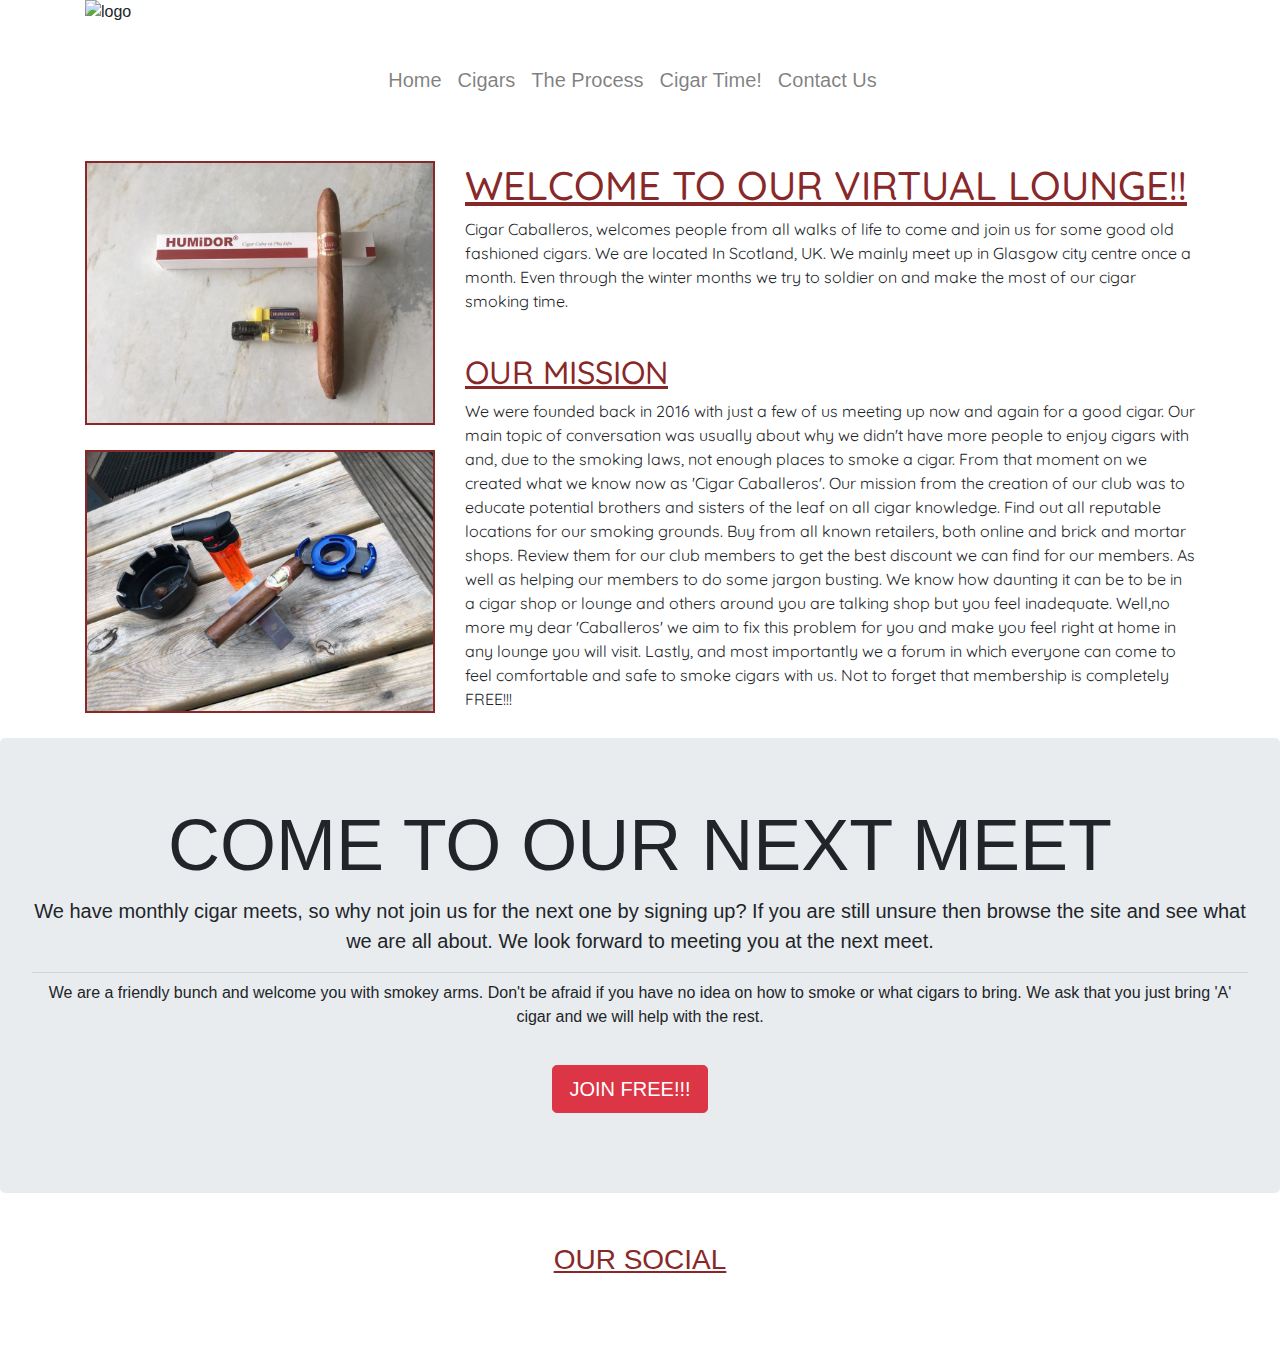
==== index.html @ bd671f3d "Took away the active class on the navbar." ====
<!DOCTYPE html>
<html lang="en">
<head>
    <meta charset="UTF-8">
    <meta name="viewport" content="width=device-width, initial-scale=1.0">
    <meta http-equiv="X-UA-Compatible" content="ie=edge">
    <link rel="stylesheet" href="https://stackpath.bootstrapcdn.com/bootstrap/4.4.1/css/bootstrap.min.css" integrity="sha384-Vkoo8x4CGsO3+Hhxv8T/Q5PaXtkKtu6ug5TOeNV6gBiFeWPGFN9MuhOf23Q9Ifjh" crossorigin="anonymous">
    <link rel="stylesheet" href="assets/css/style.css" type="text/css" />
    <link rel="icon" type="image/x-icon" href="/assets/images/favicon.ico">
    <title>Cigar Caballeros</title>
    </head>

<body>

    <header>
        <div class="container">
            <img src="/assets/images/cab-logo.jpg" class="img-fluid logo" alt="logo">
            <div class="container nav">
                <nav class="navbar navbar-expand-lg navbar-light">
                    <button class="navbar-toggler navbar-toggler-right" type="button" data-toggle="collapse" data-target="#navbarToggler" aria-controls="navbarToggler" aria-expanded="false" aria-label="Toggle navigation">
                        <span class="navbar-toggler-icon"></span>
                    </button>
                <div class="collapse navbar-collapse" id="navbarToggler">
                    <ul class="navbar-nav mr-auto mt-2 mt-md-0">
                        <li class="nav-item">
                            <a class="nav-link" href="index.html">Home</a>
                        </li>
                        <li class="nav-item">
                            <a class="nav-link" href="cigars.html">Cigars</a>
                        </li>
                        <li class="nav-item">
                            <a class="nav-link" href="theprocess.html">The Process</a>
                        </li>
                        <li class="nav-item">
                            <a class="nav-link" href="cigartime.html">Cigar Time!</a>
                        </li>
                        <li class="nav-item">
                            <a class="nav-link" href="contactus.html">Contact Us</a>
                        </li>
                    </ul>
                </div>
                </nav>
            </div>
        </div>
    </header>

    <section>
        <div class="container">
            <div class="row section-space">
                <div class="col-4">
                    <img src="/assets/images/cuban02.jpg" class="img-fluid img" alt="Cuban Cigar 02">
                    <img src="/assets/images/nw01.jpg" class="img-fluid img" alt="New World Cigar 01">
                </div>
                <div class="col-8">
                    <h1 class="head-color">WELCOME TO OUR VIRTUAL LOUNGE!!</h1>
                    <p>Cigar Caballeros, welcomes people from all walks of life to come and join us for some good old fashioned 
                    cigars. We are located In Scotland, UK. We mainly meet up in Glasgow city centre once a month. Even through
                    the winter months we try to soldier on and make the most of our cigar smoking time.
                    </p>
                    <br>
                    <h2 class="head-color">OUR MISSION</h2>
                    <p>We were founded back in 2016 with just a few of us meeting up now and again for a good cigar.
                    Our main topic of conversation was usually about why we didn't have more people to enjoy cigars with and, 
                    due to the smoking laws, not enough places to smoke a cigar. From that moment on we created what we know now
                    as 'Cigar Caballeros'. Our mission from the creation of our club was to educate potential brothers and sisters 
                    of the leaf on all cigar knowledge. Find out all reputable locations for our smoking grounds. Buy from all 
                    known retailers, both online and brick and mortar shops. Review them for our club members to get the best
                    discount we can find for our members. As well as helping our members to do some jargon busting. We know how 
                    daunting it can be to be in a cigar shop or lounge and others around you are talking shop but you feel inadequate.
                    Well,no more my dear 'Caballeros' we aim to fix this problem for you and make you feel right at home in any lounge
                    you will visit. Lastly, and most importantly we a forum in which everyone can come to feel comfortable and safe
                    to smoke cigars with us. Not to forget that membership is completely FREE!!! </p>
                </div>
            </div>
        </div>

        <div class="jumbotron">
            <h1 class="display-3">COME TO OUR NEXT MEET</h1>
            <p class="lead">We have monthly cigar meets, so why not join us for the next one by signing up? If you
            are still unsure then browse the site and see what we are all about. We look forward to meeting you at
            the next meet.</p>
                <hr class="my-2">
            <p>We are a friendly bunch and welcome you with smokey arms. Don't be afraid if you have no idea on how to 
            smoke or what cigars to bring. We ask that you just bring 'A' cigar and we will help with the rest.</p>
            <p class="lead">
            <a class="btn btn-danger btn-lg" href="cigartime.html" role="button">JOIN FREE!!!</a>
            </p>
        </div>

    </section>

    <footer class="center">
            <h3 class="head-color">OUR SOCIAL</h3>
            <span class="d-md-inline-block"><a href="http://www.facebook.com" target="_blank"><i class="fab fa-facebook-square"></i></a></span>
            <span class="d-md-inline-block"><a href="http://www.twitter.com" target="_blank"><i class="fab fa-instagram-square"></i></a></span>
            <span class="d-md-inline-block"><a href="http://www.instagram.com" target="_blank"><i class="fab fa-twitter-square"></i></a></span>
            <span class="d-md-inline-block"><a href="whatsapp.html"><i class="fab fa-whatsapp-square"></i></a></span>
    </footer>

<script src="https://code.jquery.com/jquery-3.4.1.slim.min.js" integrity="sha384-J6qa4849blE2+poT4WnyKhv5vZF5SrPo0iEjwBvKU7imGFAV0wwj1yYfoRSJoZ+n" crossorigin="anonymous"></script>
<script src="https://cdn.jsdelivr.net/npm/popper.js@1.16.0/dist/umd/popper.min.js" integrity="sha384-Q6E9RHvbIyZFJoft+2mJbHaEWldlvI9IOYy5n3zV9zzTtmI3UksdQRVvoxMfooAo" crossorigin="anonymous"></script>
<script src="https://stackpath.bootstrapcdn.com/bootstrap/4.4.1/js/bootstrap.min.js" integrity="sha384-wfSDF2E50Y2D1uUdj0O3uMBJnjuUD4Ih7YwaYd1iqfktj0Uod8GCExl3Og8ifwB6" crossorigin="anonymous"></script>
<script src="https://stackpath.bootstrapcdn.com/bootstrap/4.4.1/js/bootstrap.min.js" integrity="sha384-wfSDF2E50Y2D1uUdj0O3uMBJnjuUD4Ih7YwaYd1iqfktj0Uod8GCExl3Og8ifwB6" crossorigin="anonymous"></script>
<script src="https://kit.fontawesome.com/d7eb06450d.js" crossorigin="anonymous"></script>
</body>
</html>
---- assets/css/style.css ----
@import url('https://fonts.googleapis.com/css?family=Quicksand&display=swap:100,200,300,400,500,600,700,800,900|Rubik:100,200,300,400,500,600,700,800,900');

/* -- HEADER CSS -- */

.nav {
    display: flex;
    justify-content: center;
    list-style: none;
}

.nav-link {
    color: #882828;
    font-size: 20px;
}

.logo {
    margin-bottom: 25px;
}

.head-color {
    color: #882828;
    text-decoration: underline;
}

/* -- Section CSS -- */

.img {
    border: solid 2px #882828;
    margin-bottom: 25px;
}

.section-space {
    margin-top: 50px;
    font-family: "Quicksand", sans-serif;
}

.jumbotron {
    text-align: center;
}

.ct-mid {
    text-align: center;
}

.form-group {
    width: 50%; 
    margin-left: auto;
    margin-right: auto;
    padding: 5px;
    border: 1px solid #000;
    
}

.btn {
    margin-top: 20px;
    margin-right: 20px;
}

.textbox {
    height: 200px;
}

.hero {
    margin-left: auto;
    margin-right: auto;
}

/* -- Footer CSS -- */

.foot {
    text-align: center;
}

.center {
    text-align: center;
    margin: 50px;
}

.d-md-inline-block {
    font-size: 50px;
    padding: 15px;
}

.fab {
    color: #882828;
}
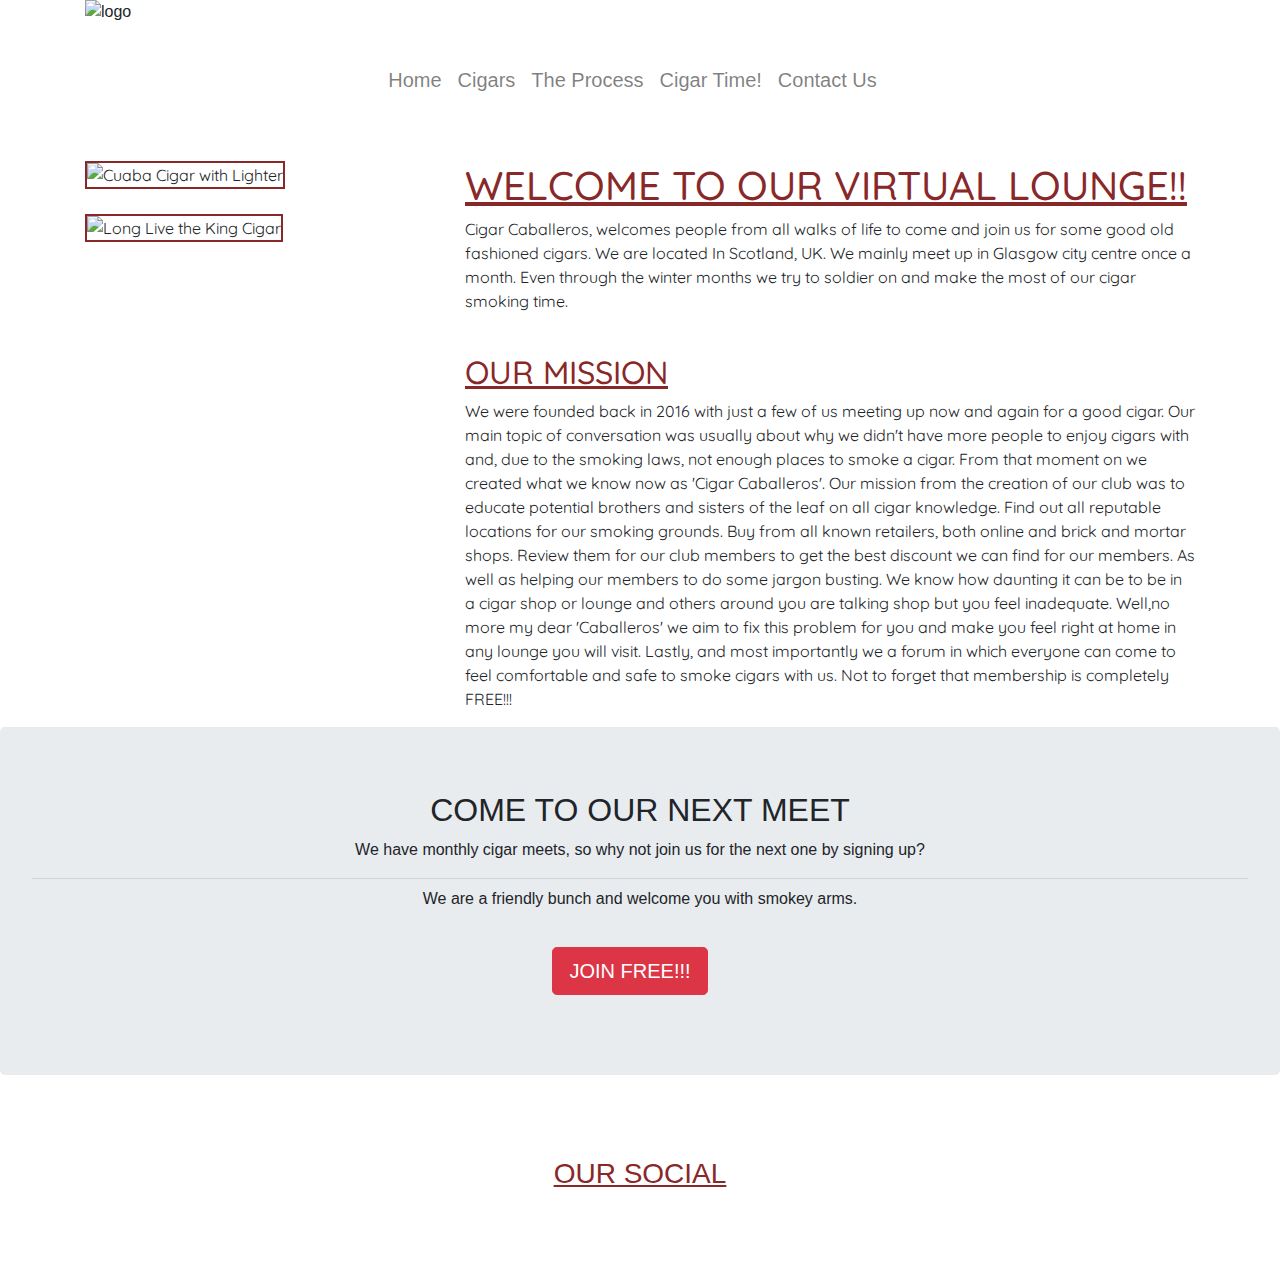
==== commit dd08d257: "Fixed images" ====
--- a/index.html
+++ b/index.html
@@ -1,20 +1,25 @@
 <!DOCTYPE html>
 <html lang="en">
+<!-- Head Tags -->
 <head>
+    <!-- Meta Tags -->
     <meta charset="UTF-8">
     <meta name="viewport" content="width=device-width, initial-scale=1.0">
     <meta http-equiv="X-UA-Compatible" content="ie=edge">
+    <!-- Link Tags -->
     <link rel="stylesheet" href="https://stackpath.bootstrapcdn.com/bootstrap/4.4.1/css/bootstrap.min.css" integrity="sha384-Vkoo8x4CGsO3+Hhxv8T/Q5PaXtkKtu6ug5TOeNV6gBiFeWPGFN9MuhOf23Q9Ifjh" crossorigin="anonymous">
     <link rel="stylesheet" href="assets/css/style.css" type="text/css" />
-    <link rel="icon" type="image/x-icon" href="/assets/images/favicon.ico">
+    <link rel="icon" type="image/x-icon" href="assets/images/favicon.ico">
     <title>Cigar Caballeros</title>
-    </head>
-
+</head>
+<!-- Body Tags -->
 <body>
-
+    <!-- Site Header -->
     <header>
         <div class="container">
-            <img src="/assets/images/cab-logo.jpg" class="img-fluid logo" alt="logo">
+            <!-- Site Logo -->
+            <img src="assets/images/logo.jpg" class="img-fluid logo" alt="logo">
+            <!-- Navigarion Bar with Toggler -->
             <div class="container nav">
                 <nav class="navbar navbar-expand-lg navbar-light">
                     <button class="navbar-toggler navbar-toggler-right" type="button" data-toggle="collapse" data-target="#navbarToggler" aria-controls="navbarToggler" aria-expanded="false" aria-label="Toggle navigation">
@@ -22,6 +27,7 @@
                     </button>
                 <div class="collapse navbar-collapse" id="navbarToggler">
                     <ul class="navbar-nav mr-auto mt-2 mt-md-0">
+                        <!-- Navigation Links -->
                         <li class="nav-item">
                             <a class="nav-link" href="index.html">Home</a>
                         </li>
@@ -43,15 +49,17 @@
             </div>
         </div>
     </header>
-
+    <!-- Site Section (Main Body) -->
     <section>
+        <!-- Images on left side of page -->
         <div class="container">
             <div class="row section-space">
-                <div class="col-4">
-                    <img src="/assets/images/cuban02.jpg" class="img-fluid img" alt="Cuban Cigar 02">
-                    <img src="/assets/images/nw01.jpg" class="img-fluid img" alt="New World Cigar 01">
+                <div class="col-md-4">
+                    <img src="assets/images/cuaba-cigar.jpg" class="img-fluid img" alt="Cuaba Cigar with Lighter">
+                    <img src="assets/images/king.jpg" class="img-fluid img" alt="Long Live the King Cigar">
                 </div>
-                <div class="col-8">
+                <!-- Company Information -->
+                <div class="col-md-8">
                     <h1 class="head-color">WELCOME TO OUR VIRTUAL LOUNGE!!</h1>
                     <p>Cigar Caballeros, welcomes people from all walks of life to come and join us for some good old fashioned 
                     cigars. We are located In Scotland, UK. We mainly meet up in Glasgow city centre once a month. Even through
@@ -73,34 +81,35 @@
                 </div>
             </div>
         </div>
-
-        <div class="jumbotron">
-            <h1 class="display-3">COME TO OUR NEXT MEET</h1>
-            <p class="lead">We have monthly cigar meets, so why not join us for the next one by signing up? If you
-            are still unsure then browse the site and see what we are all about. We look forward to meeting you at
-            the next meet.</p>
-                <hr class="my-2">
-            <p>We are a friendly bunch and welcome you with smokey arms. Don't be afraid if you have no idea on how to 
-            smoke or what cigars to bring. We ask that you just bring 'A' cigar and we will help with the rest.</p>
-            <p class="lead">
-            <a class="btn btn-danger btn-lg" href="cigartime.html" role="button">JOIN FREE!!!</a>
-            </p>
+        <!-- Jumbotron for main page. -->
+        <div class="row">
+            <div class="col-md-12">
+                <div class="jumbotron">
+                    <h2>COME TO OUR NEXT MEET</h2>
+                    <p>We have monthly cigar meets, so why not join us for the next one by signing up?</p>
+                        <hr class="my-2">
+                    <p>We are a friendly bunch and welcome you with smokey arms.</p>
+                    <p class="lead">
+                    <a class="btn btn-danger btn-lg" href="cigartime.html" role="button">JOIN FREE!!!</a>
+                    </p>
+                </div>
+            </div>
         </div>
-
+        
     </section>
-
+    <!-- Social Media Icons and Links -->
     <footer class="center">
             <h3 class="head-color">OUR SOCIAL</h3>
             <span class="d-md-inline-block"><a href="http://www.facebook.com" target="_blank"><i class="fab fa-facebook-square"></i></a></span>
-            <span class="d-md-inline-block"><a href="http://www.twitter.com" target="_blank"><i class="fab fa-instagram-square"></i></a></span>
-            <span class="d-md-inline-block"><a href="http://www.instagram.com" target="_blank"><i class="fab fa-twitter-square"></i></a></span>
+            <span class="d-md-inline-block"><a href="http://www.instagram.com" target="_blank"><i class="fab fa-instagram-square"></i></a></span>
+            <span class="d-md-inline-block"><a href="http://www.twitter.com" target="_blank"><i class="fab fa-twitter-square"></i></a></span>
             <span class="d-md-inline-block"><a href="whatsapp.html"><i class="fab fa-whatsapp-square"></i></a></span>
-    </footer>
-
-<script src="https://code.jquery.com/jquery-3.4.1.slim.min.js" integrity="sha384-J6qa4849blE2+poT4WnyKhv5vZF5SrPo0iEjwBvKU7imGFAV0wwj1yYfoRSJoZ+n" crossorigin="anonymous"></script>
-<script src="https://cdn.jsdelivr.net/npm/popper.js@1.16.0/dist/umd/popper.min.js" integrity="sha384-Q6E9RHvbIyZFJoft+2mJbHaEWldlvI9IOYy5n3zV9zzTtmI3UksdQRVvoxMfooAo" crossorigin="anonymous"></script>
-<script src="https://stackpath.bootstrapcdn.com/bootstrap/4.4.1/js/bootstrap.min.js" integrity="sha384-wfSDF2E50Y2D1uUdj0O3uMBJnjuUD4Ih7YwaYd1iqfktj0Uod8GCExl3Og8ifwB6" crossorigin="anonymous"></script>
-<script src="https://stackpath.bootstrapcdn.com/bootstrap/4.4.1/js/bootstrap.min.js" integrity="sha384-wfSDF2E50Y2D1uUdj0O3uMBJnjuUD4Ih7YwaYd1iqfktj0Uod8GCExl3Og8ifwB6" crossorigin="anonymous"></script>
-<script src="https://kit.fontawesome.com/d7eb06450d.js" crossorigin="anonymous"></script>
+ </footer>
+    <!-- Script Tags -->
+    <script src="https://code.jquery.com/jquery-3.4.1.slim.min.js" integrity="sha384-J6qa4849blE2+poT4WnyKhv5vZF5SrPo0iEjwBvKU7imGFAV0wwj1yYfoRSJoZ+n" crossorigin="anonymous"></script>
+    <script src="https://cdn.jsdelivr.net/npm/popper.js@1.16.0/dist/umd/popper.min.js" integrity="sha384-Q6E9RHvbIyZFJoft+2mJbHaEWldlvI9IOYy5n3zV9zzTtmI3UksdQRVvoxMfooAo" crossorigin="anonymous"></script>
+    <script src="https://stackpath.bootstrapcdn.com/bootstrap/4.4.1/js/bootstrap.min.js" integrity="sha384-wfSDF2E50Y2D1uUdj0O3uMBJnjuUD4Ih7YwaYd1iqfktj0Uod8GCExl3Og8ifwB6" crossorigin="anonymous"></script>
+    <script src="https://stackpath.bootstrapcdn.com/bootstrap/4.4.1/js/bootstrap.min.js" integrity="sha384-wfSDF2E50Y2D1uUdj0O3uMBJnjuUD4Ih7YwaYd1iqfktj0Uod8GCExl3Og8ifwB6" crossorigin="anonymous"></script>
+    <script src="https://kit.fontawesome.com/d7eb06450d.js" crossorigin="anonymous"></script>
 </body>
 </html>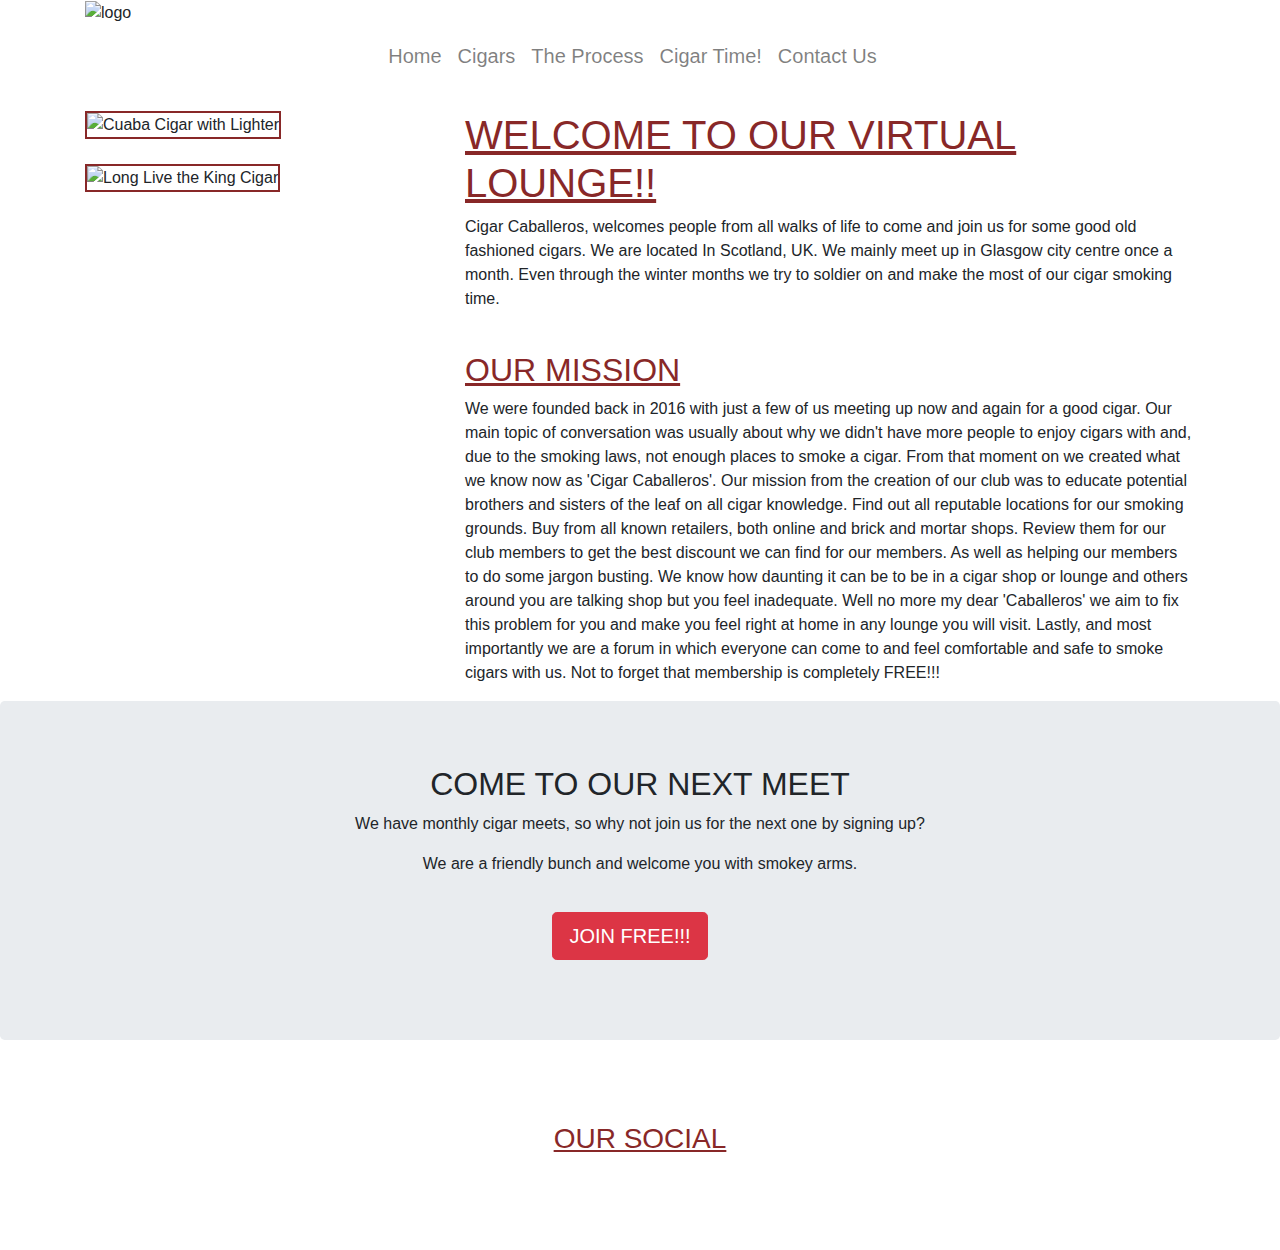
==== commit a4371696: "Re-designed jumbo tron on this page." ====
--- a/index.html
+++ b/index.html
@@ -18,8 +18,9 @@
     <header>
         <div class="container">
             <!-- Site Logo -->
-            <img src="assets/images/logo.jpg" class="img-fluid logo" alt="logo">
-            <!-- Navigarion Bar with Toggler -->
+            <img src="assets/images/logo.jpg" class="img-fluid" alt="logo">
+            <br>
+            <!-- Navigation Bar with Toggler -->
             <div class="container nav">
                 <nav class="navbar navbar-expand-lg navbar-light">
                     <button class="navbar-toggler navbar-toggler-right" type="button" data-toggle="collapse" data-target="#navbarToggler" aria-controls="navbarToggler" aria-expanded="false" aria-label="Toggle navigation">
@@ -48,12 +49,13 @@
                 </nav>
             </div>
         </div>
+        <br>
     </header>
     <!-- Site Section (Main Body) -->
-    <section>
+    <section class="font">
         <!-- Images on left side of page -->
         <div class="container">
-            <div class="row section-space">
+            <div class="row">
                 <div class="col-md-4">
                     <img src="assets/images/cuaba-cigar.jpg" class="img-fluid img" alt="Cuaba Cigar with Lighter">
                     <img src="assets/images/king.jpg" class="img-fluid img" alt="Long Live the King Cigar">
@@ -61,41 +63,40 @@
                 <!-- Company Information -->
                 <div class="col-md-8">
                     <h1 class="head-color">WELCOME TO OUR VIRTUAL LOUNGE!!</h1>
-                    <p>Cigar Caballeros, welcomes people from all walks of life to come and join us for some good old fashioned 
-                    cigars. We are located In Scotland, UK. We mainly meet up in Glasgow city centre once a month. Even through
-                    the winter months we try to soldier on and make the most of our cigar smoking time.
-                    </p>
-                    <br>
+                        <p>Cigar Caballeros, welcomes people from all walks of life to come and join us for some good old fashioned 
+                        cigars. We are located In Scotland, UK. We mainly meet up in Glasgow city centre once a month. Even through
+                        the winter months we try to soldier on and make the most of our cigar smoking time.
+                        </p>
+                            <br>
                     <h2 class="head-color">OUR MISSION</h2>
-                    <p>We were founded back in 2016 with just a few of us meeting up now and again for a good cigar.
-                    Our main topic of conversation was usually about why we didn't have more people to enjoy cigars with and, 
-                    due to the smoking laws, not enough places to smoke a cigar. From that moment on we created what we know now
-                    as 'Cigar Caballeros'. Our mission from the creation of our club was to educate potential brothers and sisters 
-                    of the leaf on all cigar knowledge. Find out all reputable locations for our smoking grounds. Buy from all 
-                    known retailers, both online and brick and mortar shops. Review them for our club members to get the best
-                    discount we can find for our members. As well as helping our members to do some jargon busting. We know how 
-                    daunting it can be to be in a cigar shop or lounge and others around you are talking shop but you feel inadequate.
-                    Well,no more my dear 'Caballeros' we aim to fix this problem for you and make you feel right at home in any lounge
-                    you will visit. Lastly, and most importantly we a forum in which everyone can come to feel comfortable and safe
-                    to smoke cigars with us. Not to forget that membership is completely FREE!!! </p>
+                        <p>We were founded back in 2016 with just a few of us meeting up now and again for a good cigar.
+                        Our main topic of conversation was usually about why we didn't have more people to enjoy cigars with and, 
+                        due to the smoking laws, not enough places to smoke a cigar. From that moment on we created what we know now
+                        as 'Cigar Caballeros'. Our mission from the creation of our club was to educate potential brothers and sisters 
+                        of the leaf on all cigar knowledge. Find out all reputable locations for our smoking grounds. Buy from all 
+                        known retailers, both online and brick and mortar shops. Review them for our club members to get the best
+                        discount we can find for our members. As well as helping our members to do some jargon busting. We know how 
+                        daunting it can be to be in a cigar shop or lounge and others around you are talking shop but you feel inadequate.
+                        Well no more my dear 'Caballeros' we aim to fix this problem for you and make you feel right at home in any lounge
+                        you will visit. Lastly, and most importantly we are a forum in which everyone can come to and feel comfortable and
+                        safe to smoke cigars with us. Not to forget that membership is completely FREE!!! 
+                        </p>
                 </div>
             </div>
         </div>
         <!-- Jumbotron for main page. -->
         <div class="row">
-            <div class="col-md-12">
+            <div class="col">
                 <div class="jumbotron">
-                    <h2>COME TO OUR NEXT MEET</h2>
+                    <h2 class="jumbo-color">COME TO OUR NEXT MEET</h2>
                     <p>We have monthly cigar meets, so why not join us for the next one by signing up?</p>
-                        <hr class="my-2">
                     <p>We are a friendly bunch and welcome you with smokey arms.</p>
                     <p class="lead">
                     <a class="btn btn-danger btn-lg" href="cigartime.html" role="button">JOIN FREE!!!</a>
                     </p>
                 </div>
             </div>
-        </div>
-        
+        </div>        
     </section>
     <!-- Social Media Icons and Links -->
     <footer class="center">
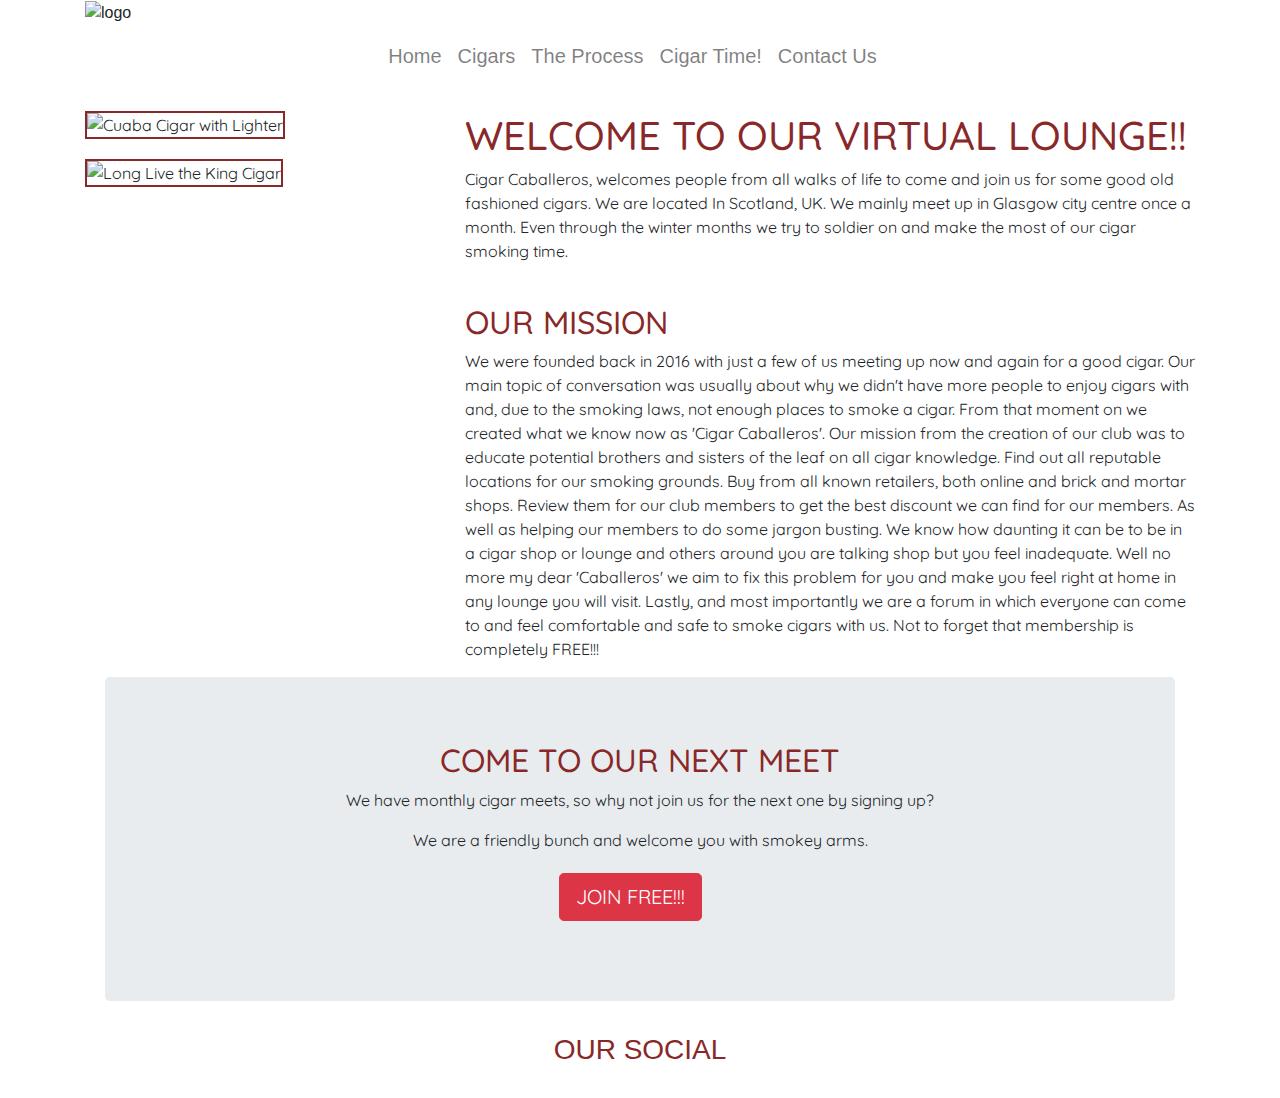
==== commit c629607b: "Resolved scroller issue on index.html and changed css code." ====
--- a/index.html
+++ b/index.html
@@ -85,7 +85,7 @@
             </div>
         </div>
         <!-- Jumbotron for main page. -->
-        <div class="row">
+        <div class="row jumbo-side">
             <div class="col">
                 <div class="jumbotron">
                     <h2 class="jumbo-color">COME TO OUR NEXT MEET</h2>
--- a/assets/css/style.css
+++ b/assets/css/style.css
@@ -1,6 +1,6 @@
 @import url('https://fonts.googleapis.com/css?family=Quicksand&display=swap:100,200,300,400,500,600,700,800,900|Rubik:100,200,300,400,500,600,700,800,900');
 
-/* -- HEADER CSS -- */
+/* -- HEADER CSS for all pages -- */
 
 .nav {
     display: flex;
@@ -13,59 +13,94 @@
     font-size: 20px;
 }
 
-.logo {
-    margin-bottom: 25px;
+.head-color {
+    color: #882828;
 }
 
-.head-color {
-    color: #882828;
-    text-decoration: underline;
-}
-
-/* -- Section CSS -- */
+/* -- Section CSS for all pages -- */
 
 .img {
     border: solid 2px #882828;
-    margin-bottom: 25px;
+    margin-bottom: 20px;
 }
 
-.section-space {
-    margin-top: 50px;
+.mid-cigar {
+  display: block;
+  margin-left: auto;
+  margin-right: auto;
+}
+
+.font {    
     font-family: "Quicksand", sans-serif;
 }
 
 .jumbotron {
     text-align: center;
+    padding-left: 40px;
+    padding-right: 40px;
+    margin-left: 90px;
+    margin-right: 90px;
+}
+
+.jumbo-side {
+    margin: 0px;
+}
+
+.jumbo-color {
+    color: #882828;
 }
 
 .ct-mid {
     text-align: center;
 }
 
-.form-group {
-    width: 50%; 
-    margin-left: auto;
-    margin-right: auto;
-    padding: 5px;
-    border: 1px solid #000;
-    
+@media (min-width: 992px) {
+    .center-form{
+    min-height: 240px;
+    margin: 0 auto;
+    max-width: 50%;
+    border: 1px solid #882828;
+    padding: 10px;
+    border-radius: 5px;     
+}
+}
+
+@media (min-width: 992px) {
+    .center-form-1{
+    min-height: 240px;
+    margin: 0 auto;
+    max-width: 50%;
+    border: 1px solid #882828;
+    padding: 50px;
+    border-radius: 5px;     
+}
+}
+
+@media (max-width: 992px) {
+    .jumbotron{
+    padding: 0px;
+    margin-left: 50px; 
+    margin-right: 50px;
+}
+}
+
+@media (max-width: 992px) {
+    .btn{
+    margin-bottom: 5px;
+}
 }
 
 .btn {
-    margin-top: 20px;
+    margin-top: 5px;
     margin-right: 20px;
 }
 
-.textbox {
-    height: 200px;
+.hero {
+    display: block;
+    margin: auto;
 }
 
-.hero {
-    margin-left: auto;
-    margin-right: auto;
-}
-
-/* -- Footer CSS -- */
+/* -- Footer CSS for all pages -- */
 
 .foot {
     text-align: center;
@@ -73,15 +108,17 @@
 
 .center {
     text-align: center;
-    margin: 50px;
 }
 
 .d-md-inline-block {
     font-size: 50px;
-    padding: 15px;
+    padding: 0 5px;
+}
+
+.social {
+    padding-top: 5px;
 }
 
 .fab {
     color: #882828;
 }
-
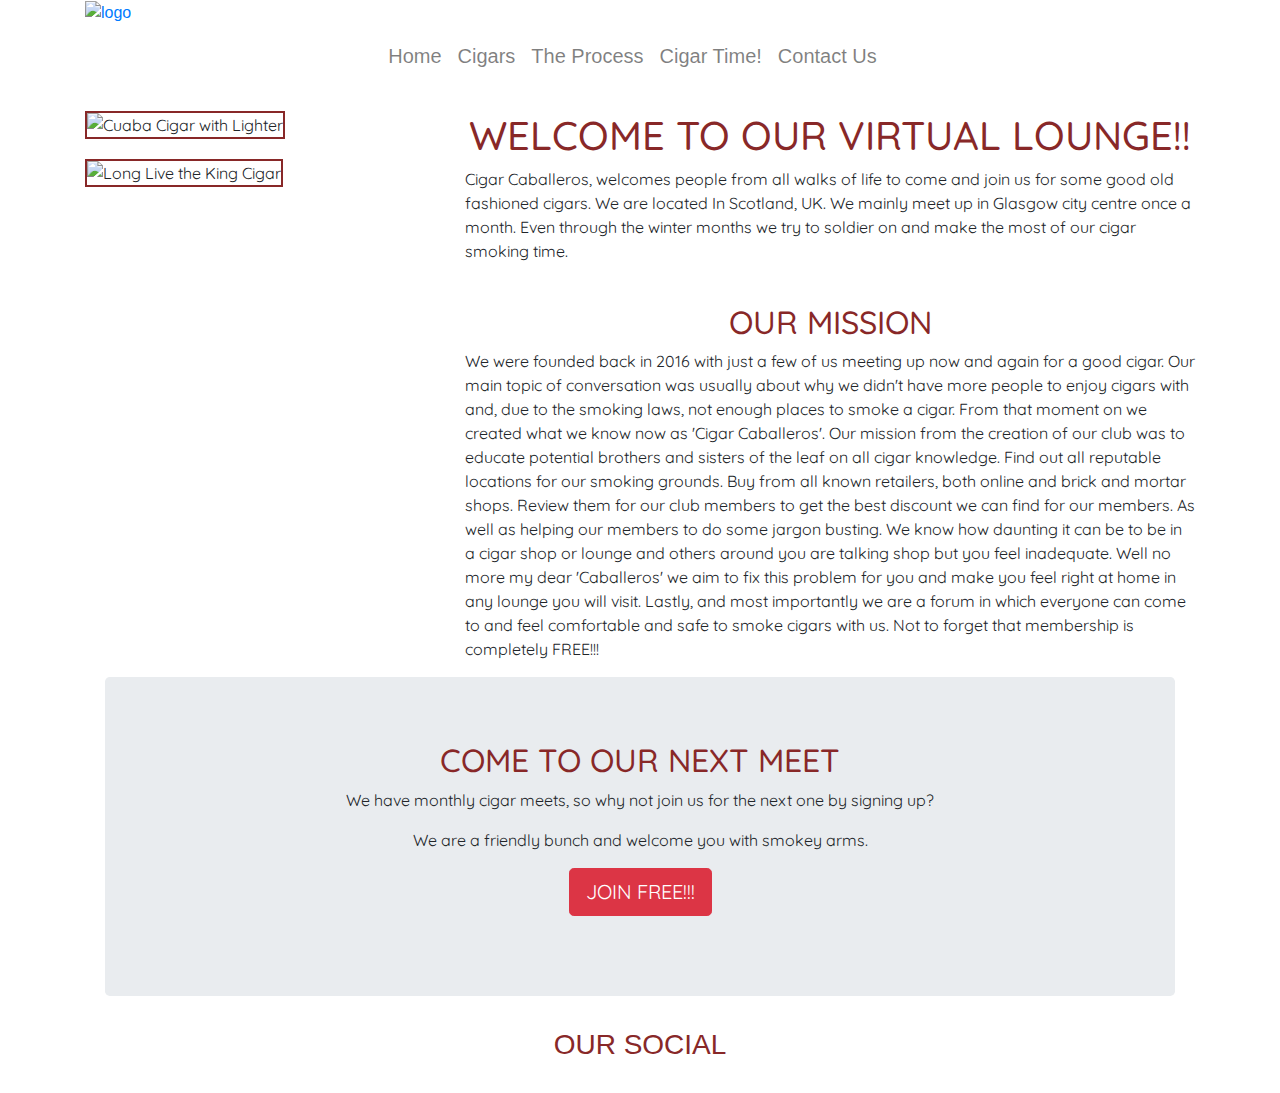
==== commit 5a0ee913: "All pages have the logo been changed to a clickable link." ====
--- a/index.html
+++ b/index.html
@@ -18,7 +18,7 @@
     <header>
         <div class="container">
             <!-- Site Logo -->
-            <img src="assets/images/logo.jpg" class="img-fluid" alt="logo">
+            <a href="index.html"><img src="assets/images/logo.jpg" class="img-fluid" alt="logo"></a>
             <br>
             <!-- Navigation Bar with Toggler -->
             <div class="container nav">
@@ -62,13 +62,13 @@
                 </div>
                 <!-- Company Information -->
                 <div class="col-md-8">
-                    <h1 class="head-color">WELCOME TO OUR VIRTUAL LOUNGE!!</h1>
+                    <h1 class="head-color center">WELCOME TO OUR VIRTUAL LOUNGE!!</h1>
                         <p>Cigar Caballeros, welcomes people from all walks of life to come and join us for some good old fashioned 
                         cigars. We are located In Scotland, UK. We mainly meet up in Glasgow city centre once a month. Even through
                         the winter months we try to soldier on and make the most of our cigar smoking time.
                         </p>
                             <br>
-                    <h2 class="head-color">OUR MISSION</h2>
+                    <h2 class="head-color center">OUR MISSION</h2>
                         <p>We were founded back in 2016 with just a few of us meeting up now and again for a good cigar.
                         Our main topic of conversation was usually about why we didn't have more people to enjoy cigars with and, 
                         due to the smoking laws, not enough places to smoke a cigar. From that moment on we created what we know now
--- a/assets/css/style.css
+++ b/assets/css/style.css
@@ -90,10 +90,6 @@
 }
 }
 
-.btn {
-    margin-top: 5px;
-    margin-right: 20px;
-}
 
 .hero {
     display: block;
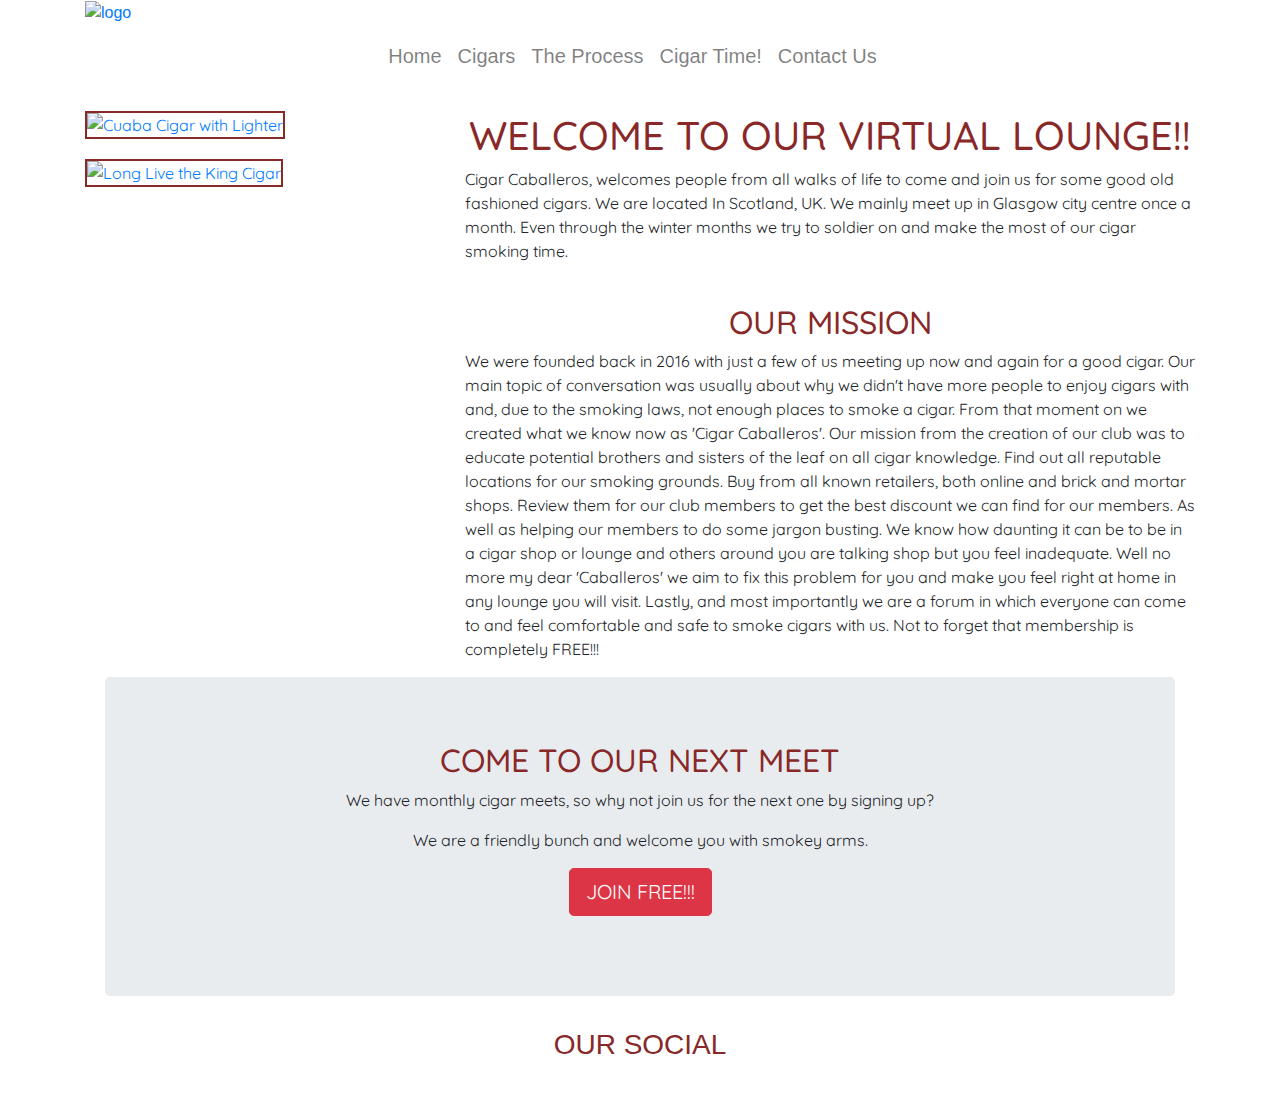
==== commit e17d5a9e: "All images can now be clicked to a new window." ====
--- a/index.html
+++ b/index.html
@@ -57,8 +57,8 @@
         <div class="container">
             <div class="row">
                 <div class="col-md-4">
-                    <img src="assets/images/cuaba-cigar.jpg" class="img-fluid img" alt="Cuaba Cigar with Lighter">
-                    <img src="assets/images/king.jpg" class="img-fluid img" alt="Long Live the King Cigar">
+                    <a href="assets/images/cuaba-cigar.jpg" target="_blank"><img src="assets/images/cuaba-cigar.jpg" class="img-fluid img" alt="Cuaba Cigar with Lighter"></a>
+                    <a href="assets/images/king.jpg" target="_blank"><img src="assets/images/king.jpg" class="img-fluid img" alt="Long Live the King Cigar"></a>
                 </div>
                 <!-- Company Information -->
                 <div class="col-md-8">
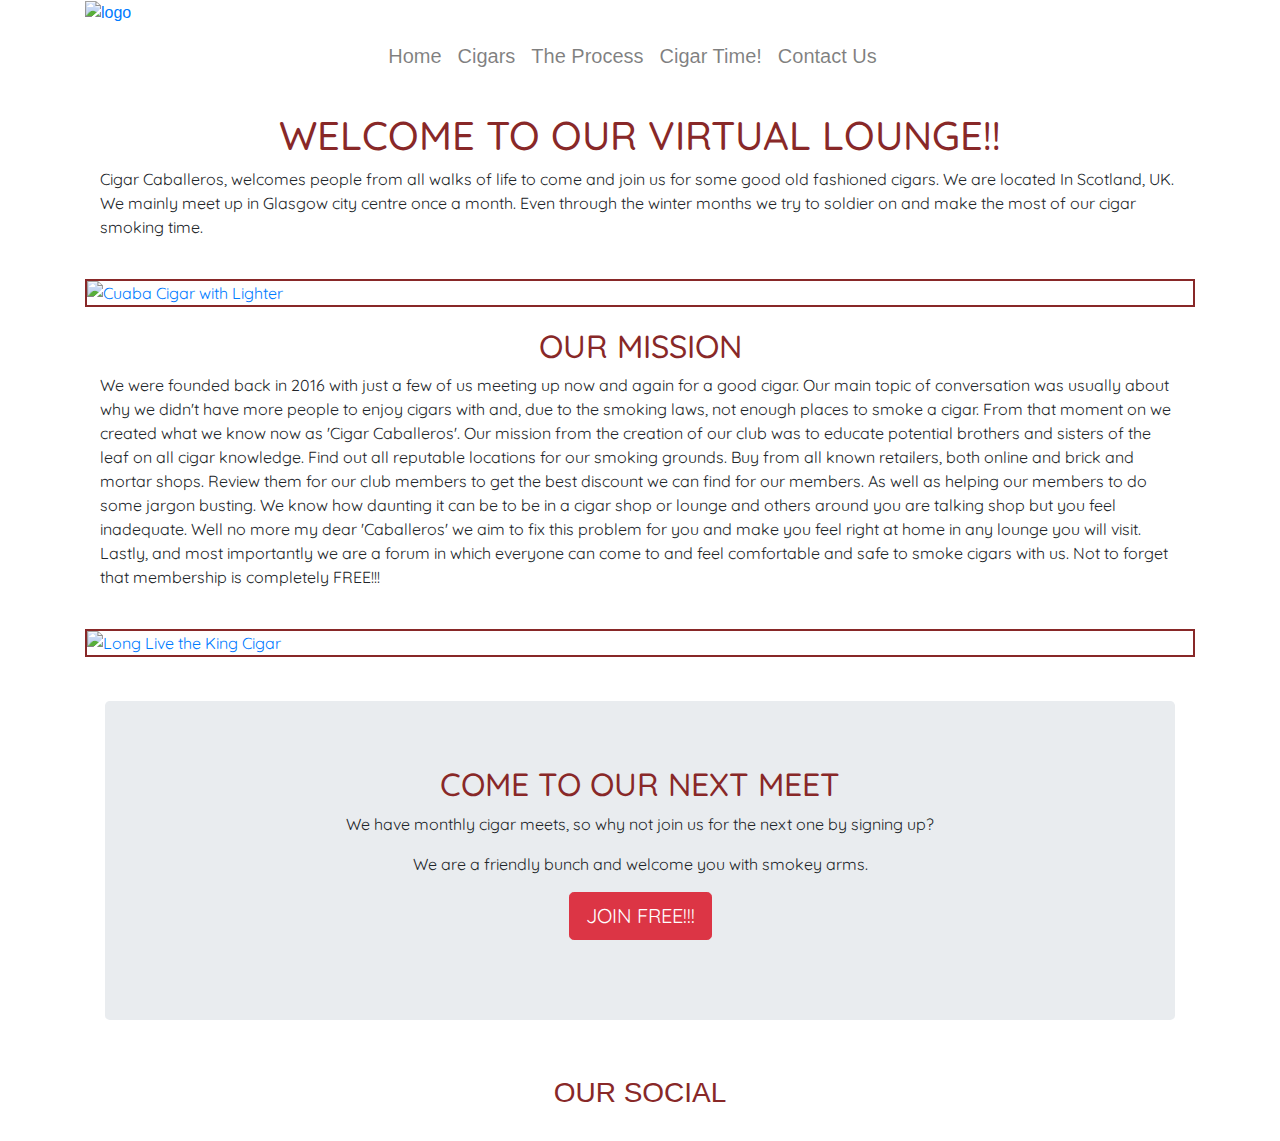
==== commit 04f88971: "Fixed jumbotron spacing." ====
--- a/index.html
+++ b/index.html
@@ -20,70 +20,74 @@
             <!-- Site Logo -->
             <a href="index.html"><img src="assets/images/logo.jpg" class="img-fluid" alt="logo"></a>
             <br>
-            <!-- Navigation Bar with Toggler -->
+                <!-- Navigation Bar with Toggler -->
             <div class="container nav">
-                <nav class="navbar navbar-expand-lg navbar-light">
-                    <button class="navbar-toggler navbar-toggler-right" type="button" data-toggle="collapse" data-target="#navbarToggler" aria-controls="navbarToggler" aria-expanded="false" aria-label="Toggle navigation">
-                        <span class="navbar-toggler-icon"></span>
-                    </button>
+                <nav class="navbar navbar-expand-md navbar-light">
+                <button class="navbar-toggler navbar-toggler-right" type="button" data-toggle="collapse" data-target="#navbarToggler" aria-controls="navbarToggler" aria-expanded="false" aria-label="Toggle navigation">
+                    <span class="navbar-toggler-icon"></span>
+                </button>
                 <div class="collapse navbar-collapse" id="navbarToggler">
                     <ul class="navbar-nav mr-auto mt-2 mt-md-0">
-                        <!-- Navigation Links -->
-                        <li class="nav-item">
-                            <a class="nav-link" href="index.html">Home</a>
-                        </li>
-                        <li class="nav-item">
-                            <a class="nav-link" href="cigars.html">Cigars</a>
-                        </li>
-                        <li class="nav-item">
-                            <a class="nav-link" href="theprocess.html">The Process</a>
-                        </li>
-                        <li class="nav-item">
-                            <a class="nav-link" href="cigartime.html">Cigar Time!</a>
-                        </li>
-                        <li class="nav-item">
-                            <a class="nav-link" href="contactus.html">Contact Us</a>
-                        </li>
+                    <!-- Navigation Links -->
+                    <li class="nav-item">
+                        <a class="nav-link" href="index.html">Home</a>
+                    </li>
+                    <li class="nav-item">
+                        <a class="nav-link" href="cigars.html">Cigars</a>
+                    </li>
+                    <li class="nav-item">
+                        <a class="nav-link" href="theprocess.html">The Process</a>
+                    </li>
+                    <li class="nav-item">
+                        <a class="nav-link" href="cigartime.html">Cigar Time!</a>
+                    </li>
+                    <li class="nav-item">
+                        <a class="nav-link" href="contactus.html">Contact Us</a>
+                    </li>
                     </ul>
                 </div>
                 </nav>
             </div>
         </div>
-        <br>
+        <br>        
     </header>
     <!-- Site Section (Main Body) -->
     <section class="font">
         <!-- Images on left side of page -->
-        <div class="container">
-            <div class="row">
-                <div class="col-md-4">
-                    <a href="assets/images/cuaba-cigar.jpg" target="_blank"><img src="assets/images/cuaba-cigar.jpg" class="img-fluid img" alt="Cuaba Cigar with Lighter"></a>
-                    <a href="assets/images/king.jpg" target="_blank"><img src="assets/images/king.jpg" class="img-fluid img" alt="Long Live the King Cigar"></a>
-                </div>
-                <!-- Company Information -->
-                <div class="col-md-8">
-                    <h1 class="head-color center">WELCOME TO OUR VIRTUAL LOUNGE!!</h1>
-                        <p>Cigar Caballeros, welcomes people from all walks of life to come and join us for some good old fashioned 
-                        cigars. We are located In Scotland, UK. We mainly meet up in Glasgow city centre once a month. Even through
-                        the winter months we try to soldier on and make the most of our cigar smoking time.
-                        </p>
-                            <br>
-                    <h2 class="head-color center">OUR MISSION</h2>
-                        <p>We were founded back in 2016 with just a few of us meeting up now and again for a good cigar.
-                        Our main topic of conversation was usually about why we didn't have more people to enjoy cigars with and, 
-                        due to the smoking laws, not enough places to smoke a cigar. From that moment on we created what we know now
-                        as 'Cigar Caballeros'. Our mission from the creation of our club was to educate potential brothers and sisters 
-                        of the leaf on all cigar knowledge. Find out all reputable locations for our smoking grounds. Buy from all 
-                        known retailers, both online and brick and mortar shops. Review them for our club members to get the best
-                        discount we can find for our members. As well as helping our members to do some jargon busting. We know how 
-                        daunting it can be to be in a cigar shop or lounge and others around you are talking shop but you feel inadequate.
-                        Well no more my dear 'Caballeros' we aim to fix this problem for you and make you feel right at home in any lounge
-                        you will visit. Lastly, and most importantly we are a forum in which everyone can come to and feel comfortable and
-                        safe to smoke cigars with us. Not to forget that membership is completely FREE!!! 
-                        </p>
-                </div>
+        <div class="container">               
+            <!-- Company Information -->
+            <div class="col-md-12">
+                <h1 class="head-color center">WELCOME TO OUR VIRTUAL LOUNGE!!</h1>
+                <p>Cigar Caballeros, welcomes people from all walks of life to come and join us for some good old fashioned 
+                cigars. We are located In Scotland, UK. We mainly meet up in Glasgow city centre once a month. Even through
+                the winter months we try to soldier on and make the most of our cigar smoking time.
+                </p>
+            </div>          
+                <br>
+            <div>
+                <a href="assets/images/cuaba-cigar.jpg" target="_blank"><img src="assets/images/cuaba-cigar.jpg" class="img-fluid img mid-cigar" alt="Cuaba Cigar with Lighter"></a>
             </div>
-        </div>
+            <div class="col-md-12">
+                <h2 class="head-color center">OUR MISSION</h2>
+                <p>We were founded back in 2016 with just a few of us meeting up now and again for a good cigar.
+                Our main topic of conversation was usually about why we didn't have more people to enjoy cigars with and, 
+                due to the smoking laws, not enough places to smoke a cigar. From that moment on we created what we know now
+                as 'Cigar Caballeros'. Our mission from the creation of our club was to educate potential brothers and sisters 
+                of the leaf on all cigar knowledge. Find out all reputable locations for our smoking grounds. Buy from all 
+                known retailers, both online and brick and mortar shops. Review them for our club members to get the best
+                discount we can find for our members. As well as helping our members to do some jargon busting. We know how 
+                daunting it can be to be in a cigar shop or lounge and others around you are talking shop but you feel inadequate.
+                Well no more my dear 'Caballeros' we aim to fix this problem for you and make you feel right at home in any lounge
+                you will visit. Lastly, and most importantly we are a forum in which everyone can come to and feel comfortable and
+                safe to smoke cigars with us. Not to forget that membership is completely FREE!!! 
+                </p>
+            </div>
+                <br>
+            <div>
+                <a href="assets/images/king.jpg" target="_blank"><img src="assets/images/king.jpg" class="img-fluid img mid-cigar" alt="Long Live the King Cigar"></a>
+            </div>
+            <br>  
+        </div>                    
         <!-- Jumbotron for main page. -->
         <div class="row jumbo-side">
             <div class="col">
@@ -96,16 +100,17 @@
                     </p>
                 </div>
             </div>
-        </div>        
+        </div>
+        <br>        
     </section>
     <!-- Social Media Icons and Links -->
     <footer class="center">
-            <h3 class="head-color">OUR SOCIAL</h3>
-            <span class="d-md-inline-block"><a href="http://www.facebook.com" target="_blank"><i class="fab fa-facebook-square"></i></a></span>
-            <span class="d-md-inline-block"><a href="http://www.instagram.com" target="_blank"><i class="fab fa-instagram-square"></i></a></span>
-            <span class="d-md-inline-block"><a href="http://www.twitter.com" target="_blank"><i class="fab fa-twitter-square"></i></a></span>
-            <span class="d-md-inline-block"><a href="whatsapp.html"><i class="fab fa-whatsapp-square"></i></a></span>
- </footer>
+        <h3 class="head-color">OUR SOCIAL</h3>
+        <span class="d-md-inline-block"><a href="http://www.facebook.com" target="_blank"><i class="fab fa-facebook-square"></i></a></span>
+        <span class="d-md-inline-block"><a href="http://www.instagram.com" target="_blank"><i class="fab fa-instagram-square"></i></a></span>
+        <span class="d-md-inline-block"><a href="http://www.twitter.com" target="_blank"><i class="fab fa-twitter-square"></i></a></span>
+        <span class="d-md-inline-block"><a href="whatsapp.html"><i class="fab fa-whatsapp-square"></i></a></span>
+    </footer>
     <!-- Script Tags -->
     <script src="https://code.jquery.com/jquery-3.4.1.slim.min.js" integrity="sha384-J6qa4849blE2+poT4WnyKhv5vZF5SrPo0iEjwBvKU7imGFAV0wwj1yYfoRSJoZ+n" crossorigin="anonymous"></script>
     <script src="https://cdn.jsdelivr.net/npm/popper.js@1.16.0/dist/umd/popper.min.js" integrity="sha384-Q6E9RHvbIyZFJoft+2mJbHaEWldlvI9IOYy5n3zV9zzTtmI3UksdQRVvoxMfooAo" crossorigin="anonymous"></script>
